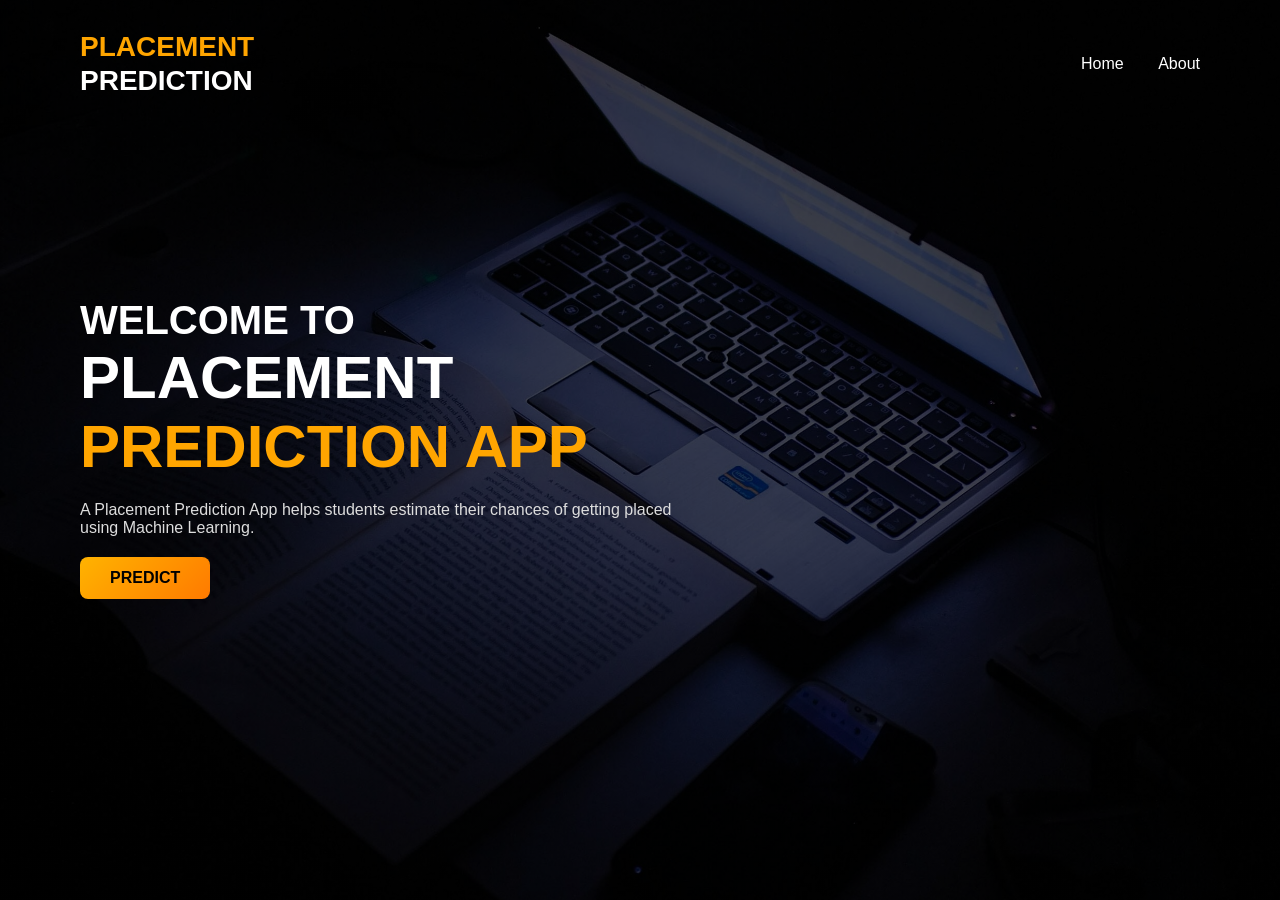
==== templates/index.html @ 4598c2e1 "Student Placement Predictor" ====
<!DOCTYPE html>
<html>
<head>
    <title>Placement Prediction</title>
    <link rel="stylesheet" href="/static/style.css">
</head>

<body>

<header>
    <div class="logo">
    PLACEMENT <br> <span>PREDICTION</span>
</div>

    <nav>
        <a href="/">Home</a>
        <a href="#">About</a>
    </nav>
</header>

<section class="hero">

    <div class="hero-text">
        <h1>WELCOME TO</h1>
        <h2>PLACEMENT <span>PREDICTION APP</span></h2>

        <p>
            A Placement Prediction App helps students estimate their chances 
            of getting placed using Machine Learning.
        </p>

        <a href="/predict" class="btn-link">PREDICT</a>
    </div>

</section>

</body>
</html>
---- static/style.css ----
/* ===== RESET ===== */
*{
margin:0;
padding:0;
box-sizing:border-box;
font-family:Arial, Helvetica, sans-serif;
}

html, body{
height:100%;
margin: 0;
}

/* ===== BODY ===== */

body{
background:
linear-gradient(rgba(0,0,0,.7), rgba(0,0,0,.7)),
url("/static/bg.jpg");

background-size:cover;
background-position:center;
background-repeat:no-repeat;

color:white;
}

/* ===== HEADER ===== */

header{
position:absolute;
top:0;
left:0;
width:100%;

display:flex;
justify-content:space-between;
align-items:center;
padding:30px 80px;
}

.logo{
    font-size:28px;
    font-weight:bold;
    color:orange;
    line-height:1.2;
}

.logo span{
    color:white;
}

nav a{
color:white;
text-decoration:none;
margin-left:30px;
font-weight:500;
position:relative;
}

nav a::after{
content:"";
position:absolute;
left:0;
bottom:-6px;
width:0%;
height:2px;
background:orange;
transition:.3s;
}

nav a:hover::after{
width:100%;
}

/* ===== HERO ===== */

.hero{
height:100vh;
display:flex;
align-items:center;
padding-left:80px;
}

.hero-text{
max-width:600px;
}

.hero-text h1{
font-size:40px;
}

.hero-text h2{
font-size:60px;
}

.hero-text span{
color:orange;
}

.hero-text p{
margin:20px 0;
color:#ddd;
}

/* ===== BUTTON ===== */

.btn-link{
    display:inline-block;
    padding:12px 30px;
    background:linear-gradient(135deg,#ffb300,#ff7a00);
    color:black;
    font-weight:bold;
    border-radius:8px;
    text-decoration:none;

    position:relative;
    overflow:hidden;

    transition:0.3s;
}

/* HOVER SCALE + GLOW */
.btn-link:hover{
    transform:scale(1.1);
    box-shadow:0 0 25px orange;
}

/* SHINE EFFECT */
.btn-link::before{
    content:"";
    position:absolute;
    top:0;
    left:-100%;
    width:100%;
    height:100%;
    background:linear-gradient(120deg,transparent,rgba(255,255,255,0.6),transparent);
    transition:0.5s;
}

.btn-link:hover::before{
    left:100%;
}

/* PULSE ANIMATION */
.btn-link{
    animation:pulse 2s infinite;
}

@keyframes pulse{
    0%{
        box-shadow:0 0 0 0 rgba(255,165,0,0.6);
    }
    70%{
        box-shadow:0 0 0 15px rgba(255,165,0,0);
    }
    100%{
        box-shadow:0 0 0 0 rgba(255,165,0,0);
    }
}

/* ============================= */
/*  PREDICT PAGE FINAL */
/* ============================= */

.form-wrapper{
height:100vh;
display:flex;
justify-content:center;
align-items:center;
}

/* MAIN CARD */

.form-container{
width:420px;
padding:35px;

background:rgba(0,0,0,0.7);
backdrop-filter:blur(12px);

border-radius:15px;
box-shadow:0 0 30px rgba(255,165,0,0.3);

text-align:center;
animation:fadeIn 0.8s ease;
}

.form-container h1{
margin-bottom:20px;
}

/* INPUT */

.form-container input{
width:100%;
padding:14px;
margin:12px 0;

border:none;
border-radius:8px;
outline:none;

transition:0.3s;
}

.form-container input:focus{
box-shadow:0 0 10px orange;
transform:scale(1.02);
}

/* BUTTON */

.form-container button{
width:100%;
margin-top:20px;
padding:14px;

border:none;
border-radius:8px;

font-weight:bold;
font-size:16px;

background:linear-gradient(135deg,#ffb300,#ff7a00);
color:black;

cursor:pointer;
position:relative;
overflow:hidden;

transition:0.3s;
}

.form-container button:hover{
transform:scale(1.05);
box-shadow:0 0 20px orange;
}

/* SHINE EFFECT */

.form-container button::before{
content:"";
position:absolute;
top:0;
left:-100%;
width:100%;
height:100%;
background:linear-gradient(120deg,transparent,rgba(255,255,255,0.6),transparent);
transition:0.5s;
}

.form-container button:hover::before{
left:100%;
}

/* NEON BORDER */

.form-container button span{
position:absolute;
display:block;
}

/* TOP */
.form-container button span:nth-child(1){
top:0;
left:-100%;
width:100%;
height:2px;
background:linear-gradient(90deg,transparent,white);
animation:topLine 1.5s linear infinite;
}

/* RIGHT */
.form-container button span:nth-child(2){
top:-100%;
right:0;
width:2px;
height:100%;
background:linear-gradient(180deg,transparent,white);
animation:rightLine 1.5s linear infinite;
animation-delay:.4s;
}

/* BOTTOM */
.form-container button span:nth-child(3){
bottom:0;
right:-100%;
width:100%;
height:2px;
background:linear-gradient(270deg,transparent,white);
animation:bottomLine 1.5s linear infinite;
animation-delay:.8s;
}

/* LEFT */
.form-container button span:nth-child(4){
bottom:-100%;
left:0;
width:2px;
height:100%;
background:linear-gradient(360deg,transparent,white);
animation:leftLine 1.5s linear infinite;
animation-delay:1.2s;
}

/* ===== ANIMATIONS ===== */

@keyframes topLine{
0%{left:-100%}
50%,100%{left:100%}
}

@keyframes rightLine{
0%{top:-100%}
50%,100%{top:100%}
}

@keyframes bottomLine{
0%{right:-100%}
50%,100%{right:100%}
}

@keyframes leftLine{
0%{bottom:-100%}
50%,100%{bottom:100%}
}

@keyframes fadeIn{
from{
opacity:0;
transform:translateY(40px);
}
to{
opacity:1;
transform:translateY(0);
}
}
/* ============================= */
/*  RESULT PAGE */
/* ============================= */

.result-wrapper{
    position:fixed;   /* 🔥 FULL SCREEN LOCK */
    top:0;
    left:0;
    width:100%;
    height:100vh;

    display:flex;
    justify-content:center;
    align-items:center;
}

/* RESULT BOX */

.result-box{
    width:400px;
    padding:40px;

    background:rgba(0,0,0,0.7);
    backdrop-filter:blur(12px);

    border-radius:15px;
    text-align:center;

    box-shadow:0 0 30px rgba(255,165,0,0.4);

    animation:resultPop 0.8s ease;
}

/* TEXT */

.result-box h1{
    margin-bottom:20px;
}

.result-box h2{
    font-size:28px;
    margin:10px 0;
    color:#00ffcc;
}

.result-box h3{
    margin-bottom:25px;
    color:#ddd;
}

/* BUTTON */

.result-box .btn-link{
    display:inline-block;
    padding:12px 30px;
    background:linear-gradient(135deg,#ffb300,#ff7a00);
    color:black;
    font-weight:bold;
    border-radius:8px;
    text-decoration:none;
    transition:0.3s;
}

.result-box .btn-link:hover{
    transform:scale(1.1);
    box-shadow:0 0 20px orange;
}

/* ANIMATION */

@keyframes resultPop{
    from{
        opacity:0;
        transform:scale(0.6);
    }
    to{
        opacity:1;
        transform:scale(1);
    }
}
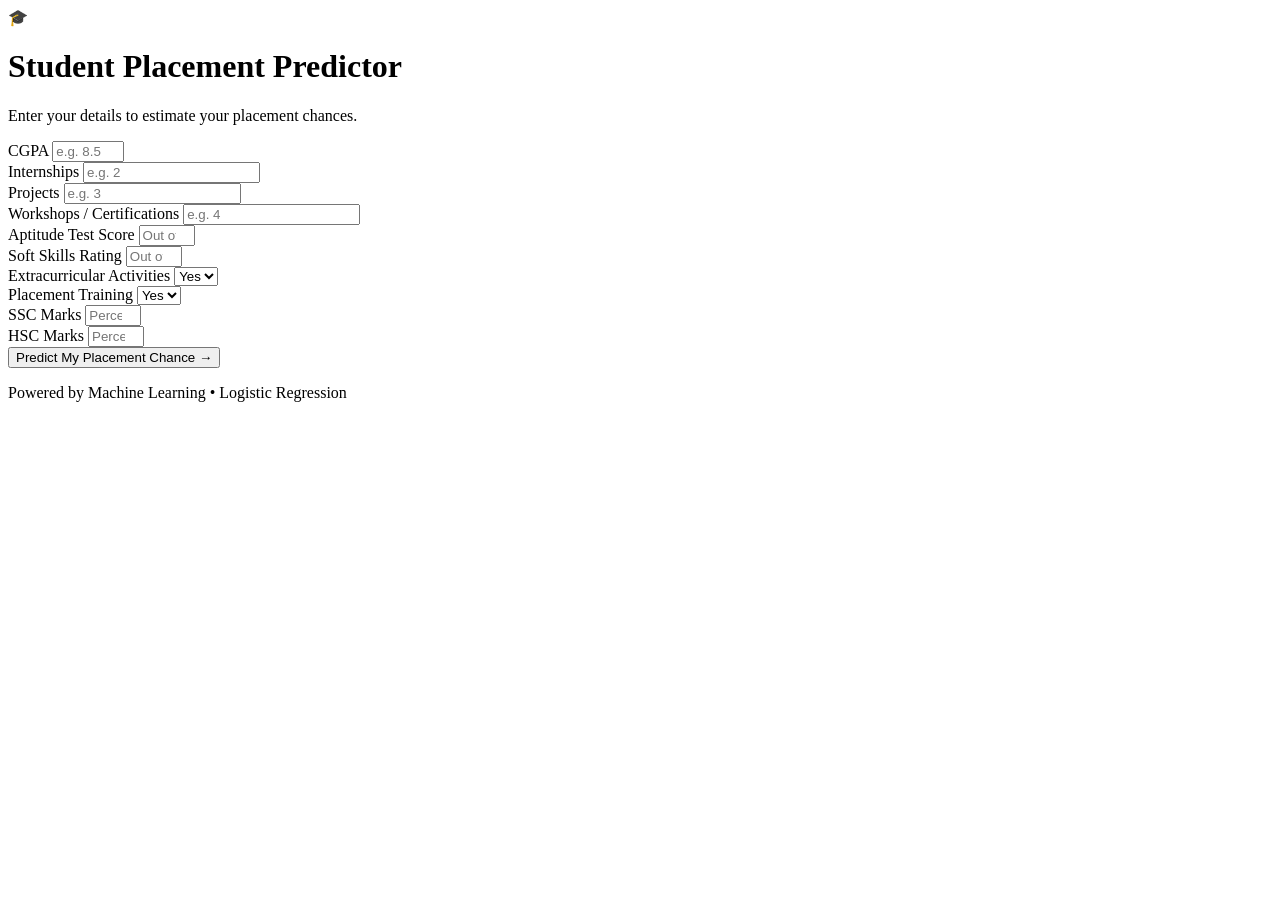
==== commit b91327b5: "Folder name fix" ====
--- a/templates/index.html
+++ b/templates/index.html
@@ -1,38 +1,186 @@
 <!DOCTYPE html>
-<html>
+<html lang="en">
 <head>
-    <title>Placement Prediction</title>
-    <link rel="stylesheet" href="/static/style.css">
+    <meta charset="UTF-8">
+    <meta name="viewport" content="width=device-width, initial-scale=1.0">
+
+    <title>Student Placement Predictor</title>
+
+    <link rel="stylesheet" href="{{ url_for('static', filename='style.css') }}">
 </head>
 
 <body>
 
-<header>
-    <div class="logo">
-    PLACEMENT <br> <span>PREDICTION</span>
-</div>
+    <div class="page">
 
-    <nav>
-        <a href="/">Home</a>
-        <a href="#">About</a>
-    </nav>
-</header>
+        <div class="header">
+            <div class="icon">🎓</div>
 
-<section class="hero">
+            <h1>Student Placement Predictor</h1>
 
-    <div class="hero-text">
-        <h1>WELCOME TO</h1>
-        <h2>PLACEMENT <span>PREDICTION APP</span></h2>
+            <p>
+                Enter your details to estimate
+                your placement chances.
+            </p>
+        </div>
 
-        <p>
-            A Placement Prediction App helps students estimate their chances 
-            of getting placed using Machine Learning.
-        </p>
 
-        <a href="/predict" class="btn-link">PREDICT</a>
+        <div class="form-card">
+
+            <form action="/predict" method="POST">
+
+                <div class="form-grid">
+
+                    <!-- CGPA -->
+                    <div class="form-group">
+                        <label>CGPA</label>
+                        <input
+                            type="number"
+                            name="cgpa"
+                            step="0.01"
+                            min="0"
+                            max="10"
+                            placeholder="e.g. 8.5"
+                            required
+                        >
+                    </div>
+
+
+                    <!-- Internships -->
+                    <div class="form-group">
+                        <label>Internships</label>
+                        <input
+                            type="number"
+                            name="internship"
+                            min="0"
+                            placeholder="e.g. 2"
+                            required
+                        >
+                    </div>
+
+
+                    <!-- Projects -->
+                    <div class="form-group">
+                        <label>Projects</label>
+                        <input
+                            type="number"
+                            name="project"
+                            min="0"
+                            placeholder="e.g. 3"
+                            required
+                        >
+                    </div>
+
+
+                    <!-- Workshops -->
+                    <div class="form-group">
+                        <label>Workshops / Certifications</label>
+                        <input
+                            type="number"
+                            name="workshop"
+                            min="0"
+                            placeholder="e.g. 4"
+                            required
+                        >
+                    </div>
+
+
+                    <!-- Aptitude -->
+                    <div class="form-group">
+                        <label>Aptitude Test Score</label>
+                        <input
+                            type="number"
+                            name="aptitude"
+                            min="0"
+                            max="100"
+                            placeholder="Out of 100"
+                            required
+                        >
+                    </div>
+
+
+                    <!-- Soft Skills -->
+                    <div class="form-group">
+                        <label>Soft Skills Rating</label>
+                        <input
+                            type="number"
+                            name="softskill"
+                            step="0.1"
+                            min="0"
+                            max="5"
+                            placeholder="Out of 5"
+                            required
+                        >
+                    </div>
+
+
+                    <!-- Extra Curricular -->
+                    <div class="form-group">
+                        <label>Extracurricular Activities</label>
+
+                        <select name="extra" required>
+                            <option value="1">Yes</option>
+                            <option value="0">No</option>
+                        </select>
+                    </div>
+
+
+                    <!-- Placement Training -->
+                    <div class="form-group">
+                        <label>Placement Training</label>
+
+                        <select name="training" required>
+                            <option value="1">Yes</option>
+                            <option value="0">No</option>
+                        </select>
+                    </div>
+
+
+                    <!-- SSC -->
+                    <div class="form-group">
+                        <label>SSC Marks</label>
+                        <input
+                            type="number"
+                            name="ssc"
+                            min="0"
+                            max="100"
+                            placeholder="Percentage"
+                            required
+                        >
+                    </div>
+
+
+                    <!-- HSC -->
+                    <div class="form-group">
+                        <label>HSC Marks</label>
+                        <input
+                            type="number"
+                            name="hsc"
+                            min="0"
+                            max="100"
+                            placeholder="Percentage"
+                            required
+                        >
+                    </div>
+
+                </div>
+
+
+                <button type="submit" class="predict-btn">
+                    Predict My Placement Chance
+                    <span>→</span>
+                </button>
+
+            </form>
+
+        </div>
+
+
+        <div class="footer">
+            <p>Powered by Machine Learning • Logistic Regression</p>
+        </div>
+
     </div>
-
-</section>
 
 </body>
 </html>
